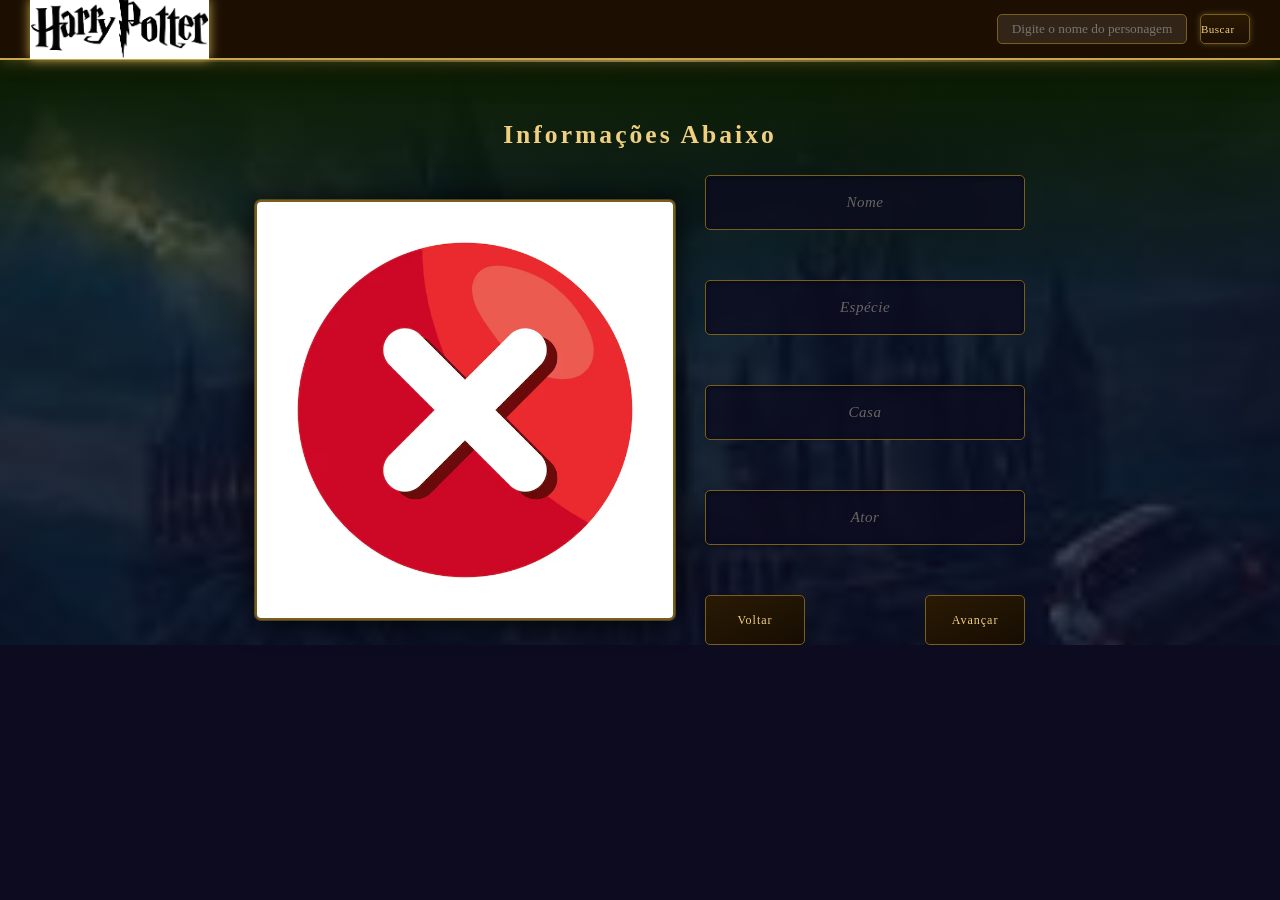
==== index.html @ e410b8ed "up na estilização da página" ====
<!doctype html>
<html lang="en">
  <head>
    <meta charset="UTF-8" />
    <meta name="viewport" content="width=device-width, initial-scale=1.0" />

    <link rel="stylesheet" href="style.css" />
    <title>Tags Semânticas</title>
  </head>
  <body>
    <header>
      <img src="img/download.png" alt="Logotipo" />
      <nav>
        <input
          id="quadroB"
          type="text"
          placeholder="Digite o nome do personagem"
          maxlength="20"
        />
        <button id="btnB">Buscar</button>
      </nav>
    </header>

    <main>
      <h2>Informações Abaixo</h2>
      <section>
        <img id="imagePersonagem" src="" alt="logotipo" />
        <article>
          <input id="quadro1" type="text" placeholder="Nome" readonly />
          <input id="quadro2" type="text" placeholder="Espécie" readonly />
          <input id="quadro3" type="text" placeholder="Casa" readonly />
          <input id="quadro4" type="text" placeholder="Ator" readonly />
          <div class="buttons">
            <button id="btnV">Voltar</button>
            <button id="btnA">Avançar</button>
          </div>
        </article>
      </section>
    </main>
    <script src="funcoes.js"></script>
  </body>
</html>
---- style.css ----
*,
*::before,
*::after {
  box-sizing: border-box;
  margin: 0;
  padding: 0;
}

@import url("https://fonts.googleapis.com/css2?family=MedievalSharp&family=Cinzel:wght@400;600;700&family=IM+Fell+English:ital@0;1&display=swap");

:root {
  --ouro: #c9a84c;
  --ouro-claro: #f0d080;
  --ouro-esucro: #7a5f1a;
  --escuro: #0d0b1f;
  --roxo: #1a0a2e;
  --marrom: #6b1a1a;
  --pergaminho: #f5e9c8;
  --pergaminho2: #e8d5a0;
  --brilho: rgba(201, 168, 76, 0.35);
  --sombra: rgba(0, 0, 0, 0.7);
}
body {
  background-color: var(--escuro);
  font-family: "IM Fell English", Georgia, serif;
  color: var(--pergaminho);
}

header {
  display: flex;
  justify-content: space-between;
  align-items: center;
  width: 100%;
  height: 60px;
  padding: 0 20px;
  background-color: #1c0f02;
  border-bottom: 2px solid var(--ouro);
  box-shadow:
    0 2px 16px var(--brilho),
    0 4px 32px var(--sombra);
  position: relative;
  z-index: 10;
}

header::after {
  content: "";
  position: absolute;
  bottom: -4px;
  left: 0;
  right: 0;
  height: 2px;
  background: linear-gradient(
    90deg,
    transparent,
    var(--ouro-claro),
    transparent
  );
  opacity: 0.5;
}

header img {
  display: flex;
  object-fit: cover;
  width: 179px;
  filter: drop-shadow(0 0 6px var(--ouro));
}

header nav {
  display: flex;
  align-items: center;
  height: 30px;
  gap: 8px;
}

header input {
  display: flex;
  text-align: center;
  border-radius: 5px;
  height: 30px;
  margin: 0 5px 0 0;
  background-color: rgba(245, 233, 200, 0.1);
  border: 1px solid var(--ouro-esucro);
  color: var(--pergaminho);
  font-family: "IM Fell English", serif;
  padding: 0 10px;
  transition:
    border-color 0.3s,
    box-shadow 0.3s;
}

header input:focus {
  outline: none;
  border-color: var(--ouro);
  box-shadow: 0 0 8px var(--brilho);
}

input.erro::placeholder {
  color: rgba(245, 233, 200, 0.45);
  font-style: italic;
}

input.erro::placeholder {
  color: #e05555;
}

header button {
  display: flex;
  flex-direction: column;
  justify-content: center;
  text-align: center;
  height: 30px;
  width: 50px;
  border-radius: 5px;
  cursor: pointer;
  background: linear-gradient(180deg, #2a1a04 0%, #1c0f02 100%);
  border: 1px solid var(--ouro-esucro);
  color: var(--ouro-claro);
  font-family: "Cinzel", serif;
  font-size: 11px;
  letter-spacing: 0.5px;
  transition:
    all 0,
    25s ease;
  box-shadow: 0 0 6px var(--brilho);
}

header button:hover {
  background: linear-gradient(180deg, #3d2608 0%, #2a1a04 100%);
  border-color: var(--ouro-claro);
  box-shadow:
    0 0 14px var(--brilho),
    0 0 4px var(--ouro);
  transform: translateY(-1px);
}

/* main */

main {
  display: flex;
  flex-direction: column;
  justify-content: space-between;
  width: 100%;
  height: 100%;
  background-image: url("img/tema.jpeg");
  background-size: cover;
  background-position: center top;
  background-attachment: fixed;
  position: relative;
}

main::before {
  content: "";
  position: absolute;
  inset: 0;
  background: linear-gradient(
    180deg,
    rgba(13, 31, 0.72) 0%,
    rgba(13, 11, 31, 0.55) 40%,
    rgba(13, 11, 31, 0.7) 100%
  );
  pointer-events: none;
  z-index: 0;
}

main > * {
  position: relative;
  z-index: 1;
}

main h2 {
  display: flex;
  justify-content: center;
  margin: 15px 0 0 0;
  margin: 110px 0 0 0;
  color: var(--ouro-claro);
  font-family: "Cinzel", serif;
  font-size: 1.6rem;
  font-weight: 600;
  letter-spacing: 3px;
  text-shadow: 0 0 18px var(--ouro) 0 2px 6px rgba(0, 0, 0, 0.9);
}

section {
  display: flex;
  flex-direction: row;
  justify-content: center;
  align-items: center;
  gap: 40px;
  margin-top: 30px;
}

section img {
  border: 2px solid var(--ouro-esucro);
  width: 600px;
  height: 600px;
  background-color: #050310;
  border-radius: 6px;
  box-shadow:
    0 0 0 1px rgba(201, 168, 76, 0.35),
    0 0 30px rgba(0, 0, 0, 0.9),
    inset 0 0 20px rgba(0, 0, 0, 0.5);
  transition:
    box-shadow 0.4s,
    border-color 0.4s;
}

section img:hover {
  border-color: var(--ouro);
  box-shadow:
    0 0 0 1px rgba(201, 168, 76, 0.4),
    0 0 40px rgba(201, 168, 76, 0.25),
    0 0 80px rgba(0, 0, 0, 0.9);
}

article {
  display: flex;
  flex-direction: column;
  justify-content: center;
  width: 400px;
  gap: 75px;
}

article input {
  border-radius: 5px;
  height: 62px;
  text-align: center;
  background-color: rgba(13, 11, 31, 0.75);
  border: 1px solid var(--ouro-esucro);
  color: var(--pergaminho);
  font-family: "IM Fell English", serif;
  font-size: 15px;
  letter-spacing: 0.5px;
  backdrop-filter: blur(4px);
  transition:
    border-color 0.3s,
    box-shadow 0.3s;
  box-shadow: inset 0 1px 4px rgba(0, 0, 0, 0.5);
}

article input:focus {
  outline: none;
  border-color: var(--ouro);
  box-shadow:
    inset 0 1px 4px rgba(0, 0, 0, 0.5),
    0 0 12px var(--brilho);
}

article input::placeholder {
  color: rgba(245, 233, 200, 0.4);
  font-style: italic;
}

article button {
  display: grid;
  align-items: center;
  border-radius: 5px;
  height: 50px;
  width: 100px;
  gap: 10px;
  cursor: pointer;
  background: linear-gradient(160deg, #2a1a04 0%, #160d02 100%);
  border: 1px solid var(--ouro-esucro);
  color: var(--ouro-claro);
  font-family: "Cinzel", serif;
  font-size: 12px;
  letter-spacing: 1px;
  transition: all 0.25s ease;
  box-shadow: 0 2px 8px rgba(0, 0, 0, 0.6) 0 0 6px rgba(201, 168, 76, 0.1);
}

article button:hover {
  background: linear-gradient(180deg, #3d2608 0%, #2a1a04 100%);
  border-color: var(--ouro-claro);
  color: #fff8dc;
  box-shadow:
    0 4px 16px rgba(0, 0, 0, 0.8),
    0 0 18px var(--brilho),
    0 0 4px var(--ouro);
  transform: translateY(-2px);
}

article button:active {
  transform: translateY(0px);
  box-shadow: 0 1px 4px rgba(0, 0, 0, 0.6);
}

.buttons {
  display: flex;
  flex-direction: row;
  justify-content: space-between;
  gap: 10px;
}

/* mobile */

@media (max-width: 768px) {
  header {
    padding: 0 10px;
    height: auto;
    min-height: 60px;
    flex-wrap: wrap;
    gap: 8px;
    padding: 8px 10px;
  }

  header img {
    width: 120px;
  }

  header nav {
    flex: 1;
    justify-content: flex-end;
    height: auto;
  }

  header input {
    width: 100%;
    max-width: 160px;
    font-size: 13px;
  }

  header button {
    width: 60px;
    font-size: 13px;
    justify-content: center;
  }

  main h2 {
    margin-top: 20px;
    font-size: 1.2rem;
  }

  section {
    flex-direction: column;
    gap: 20;
    margin-top: 20px;
    padding: 0 16px;
  }

  section img {
    width: 100%;
    max-width: 100%;
    height: 280px;
  }

  article {
    width: 100%;
    gap: 20px;
  }

  article input {
    height: 50px;
    font-size: 14px;
  }

  article button {
    height: 44px;
    width: 100%;
    font-size: 14px;
  }

  .buttons {
    gap: 12px;
  }
}

/* tablet */

@media (min-width: 769px) and (max-width: 1024px) {
  header {
    padding: 0 20px;
  }

  header img {
    width: 150px;
  }

  header input {
    max-width: 200px;
  }

  main h2 {
    margin-top: 40px;
    font-size: 1.4rem;
  }

  section {
    flex-direction: column;
    gap: 30px;
    margin-top: 25px;
    padding: 0 30px;
  }

  section img {
    width: 100%;
    max-width: 500px;
    gap: 400px;
  }

  article {
    width: 100%;
    max-width: 500px;
    gap: 40px;
  }

  article input {
    height: 55px;
    font-size: 15px;
  }

  article button {
    height: 46px;
    width: 120px;
    font-size: 15px;
  }
}

/* notebook */

@media (min-width: 1025px) and (max-width: 1440px) {
  header {
    padding: 0 30px;
  }

  main h2 {
    margin-top: 60px;
  }

  section {
    gap: 30px;
    margin-top: 25px;
  }

  section img {
    width: 420px;
    height: 420px;
  }

  article {
    width: 320px;
    gap: 50px;
  }

  article input {
    height: 55px;
  }
}
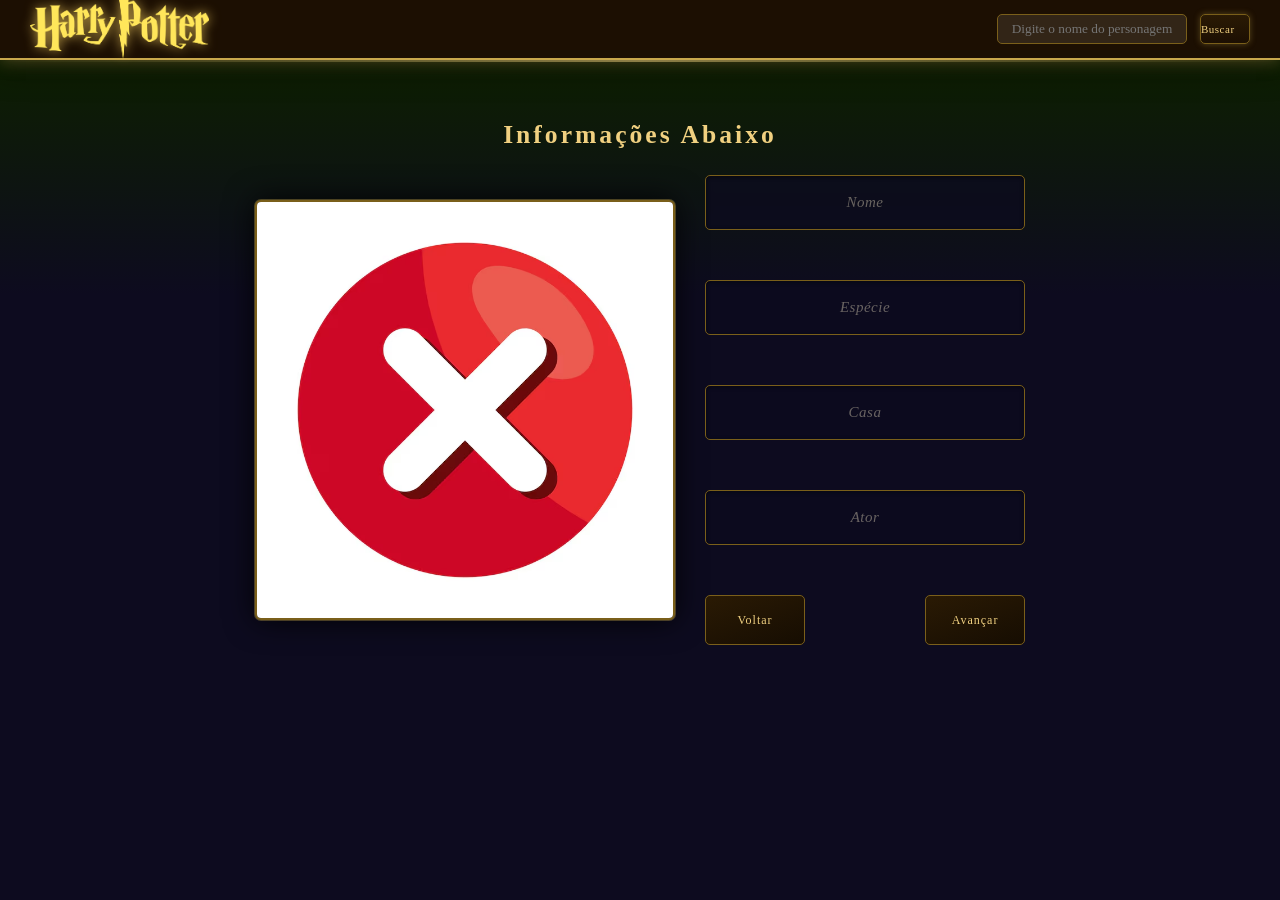
==== commit 50116c31: "Correção da localização do index" ====
--- a/index.html
+++ b/index.html
@@ -4,12 +4,12 @@
     <meta charset="UTF-8" />
     <meta name="viewport" content="width=device-width, initial-scale=1.0" />
 
-    <link rel="stylesheet" href="style.css" />
+    <link rel="stylesheet" href="../css/style.css" />
     <title>Tags Semânticas</title>
   </head>
   <body>
     <header>
-      <img src="img/download.png" alt="Logotipo" />
+      <img src="../img/harry-potter-logo.png" alt=" " />
       <nav>
         <input
           id="quadroB"
@@ -24,7 +24,7 @@
     <main>
       <h2>Informações Abaixo</h2>
       <section>
-        <img id="imagePersonagem" src="" alt="logotipo" />
+        <img id="imagePersonagem" src="" alt=" " />
         <article>
           <input id="quadro1" type="text" placeholder="Nome" readonly />
           <input id="quadro2" type="text" placeholder="Espécie" readonly />
@@ -37,6 +37,6 @@
         </article>
       </section>
     </main>
-    <script src="funcoes.js"></script>
+    <script src="../js/funcoes.js"></script>
   </body>
 </html>
--- a/css/style.css
+++ b/css/style.css
@@ -0,0 +1,446 @@
+*,
+*::before,
+*::after {
+  box-sizing: border-box;
+  margin: 0;
+  padding: 0;
+}
+
+@import url("https://fonts.googleapis.com/css2?family=MedievalSharp&family=Cinzel:wght@400;600;700&family=IM+Fell+English:ital@0;1&display=swap");
+
+:root {
+  --ouro: #c9a84c;
+  --ouro-claro: #f0d080;
+  --ouro-esucro: #7a5f1a;
+  --escuro: #0d0b1f;
+  --roxo: #1a0a2e;
+  --marrom: #6b1a1a;
+  --pergaminho: #f5e9c8;
+  --pergaminho2: #e8d5a0;
+  --brilho: rgba(201, 168, 76, 0.35);
+  --sombra: rgba(0, 0, 0, 0.7);
+}
+body {
+  background-color: var(--escuro);
+  font-family: "IM Fell English", Georgia, serif;
+  color: var(--pergaminho);
+}
+
+header {
+  display: flex;
+  justify-content: space-between;
+  align-items: center;
+  width: 100%;
+  height: 60px;
+  padding: 0 20px;
+  background-color: #1c0f02;
+  border-bottom: 2px solid var(--ouro);
+  box-shadow:
+    0 2px 16px var(--brilho),
+    0 4px 32px var(--sombra);
+  position: relative;
+  z-index: 10;
+}
+
+header::after {
+  content: "";
+  position: absolute;
+  bottom: -4px;
+  left: 0;
+  right: 0;
+  height: 2px;
+  background: linear-gradient(
+    90deg,
+    transparent,
+    var(--ouro-claro),
+    transparent
+  );
+  opacity: 0.5;
+}
+
+header img {
+  display: flex;
+  object-fit: cover;
+  width: 179px;
+  filter: drop-shadow(0 0 6px var(--ouro));
+}
+
+header nav {
+  display: flex;
+  align-items: center;
+  height: 30px;
+  gap: 8px;
+}
+
+header input {
+  display: flex;
+  text-align: center;
+  border-radius: 5px;
+  height: 30px;
+  margin: 0 5px 0 0;
+  background-color: rgba(245, 233, 200, 0.1);
+  border: 1px solid var(--ouro-esucro);
+  color: var(--pergaminho);
+  font-family: "IM Fell English", serif;
+  padding: 0 10px;
+  transition:
+    border-color 0.3s,
+    box-shadow 0.3s;
+}
+
+header input:focus {
+  outline: none;
+  border-color: var(--ouro);
+  box-shadow: 0 0 8px var(--brilho);
+}
+
+input.erro::placeholder {
+  color: rgba(245, 233, 200, 0.45);
+  font-style: italic;
+}
+
+input.erro::placeholder {
+  color: #e05555;
+}
+
+header button {
+  display: flex;
+  flex-direction: column;
+  justify-content: center;
+  text-align: center;
+  height: 30px;
+  width: 50px;
+  border-radius: 5px;
+  cursor: pointer;
+  background: linear-gradient(180deg, #2a1a04 0%, #1c0f02 100%);
+  border: 1px solid var(--ouro-esucro);
+  color: var(--ouro-claro);
+  font-family: "Cinzel", serif;
+  font-size: 11px;
+  letter-spacing: 0.5px;
+  transition:
+    all 0,
+    25s ease;
+  box-shadow: 0 0 6px var(--brilho);
+}
+
+header button:hover {
+  background: linear-gradient(180deg, #3d2608 0%, #2a1a04 100%);
+  border-color: var(--ouro-claro);
+  box-shadow:
+    0 0 14px var(--brilho),
+    0 0 4px var(--ouro);
+  transform: translateY(-1px);
+}
+
+/* main */
+
+main {
+  display: flex;
+  flex-direction: column;
+  justify-content: space-between;
+  width: 100%;
+  height: 100%;
+  background-size: cover;
+  background-position: center top;
+  background-attachment: fixed;
+  position: relative;
+}
+
+main::before {
+  content: "";
+  position: absolute;
+  inset: 0;
+  background: linear-gradient(
+    180deg,
+    rgba(13, 31, 0.72) 0%,
+    rgba(13, 11, 31, 0.55) 40%,
+    rgba(13, 11, 31, 0.7) 100%
+  );
+  pointer-events: none;
+  z-index: 0;
+}
+
+main > * {
+  position: relative;
+  z-index: 1;
+}
+
+main h2 {
+  display: flex;
+  justify-content: center;
+  margin: 15px 0 0 0;
+  margin: 110px 0 0 0;
+  color: var(--ouro-claro);
+  font-family: "Cinzel", serif;
+  font-size: 1.6rem;
+  font-weight: 600;
+  letter-spacing: 3px;
+  text-shadow: 0 0 18px var(--ouro) 0 2px 6px rgba(0, 0, 0, 0.9);
+}
+
+section {
+  display: flex;
+  flex-direction: row;
+  justify-content: center;
+  align-items: center;
+  gap: 40px;
+  margin-top: 30px;
+}
+
+section img {
+  border: 2px solid var(--ouro-esucro);
+  width: 600px;
+  height: 600px;
+  background-color: #050310;
+  border-radius: 6px;
+  box-shadow:
+    0 0 0 1px rgba(201, 168, 76, 0.35),
+    0 0 30px rgba(0, 0, 0, 0.9),
+    inset 0 0 20px rgba(0, 0, 0, 0.5);
+  transition:
+    box-shadow 0.4s,
+    border-color 0.4s;
+}
+
+section img:hover {
+  border-color: var(--ouro);
+  box-shadow:
+    0 0 0 1px rgba(201, 168, 76, 0.4),
+    0 0 40px rgba(201, 168, 76, 0.25),
+    0 0 80px rgba(0, 0, 0, 0.9);
+}
+
+article {
+  display: flex;
+  flex-direction: column;
+  justify-content: center;
+  width: 400px;
+  gap: 75px;
+}
+
+article input {
+  border-radius: 5px;
+  height: 62px;
+  text-align: center;
+  background-color: rgba(13, 11, 31, 0.75);
+  border: 1px solid var(--ouro-esucro);
+  color: var(--pergaminho);
+  font-family: "IM Fell English", serif;
+  font-size: 15px;
+  letter-spacing: 0.5px;
+  backdrop-filter: blur(4px);
+  transition:
+    border-color 0.3s,
+    box-shadow 0.3s;
+  box-shadow: inset 0 1px 4px rgba(0, 0, 0, 0.5);
+}
+
+article input:focus {
+  outline: none;
+  border-color: var(--ouro);
+  box-shadow:
+    inset 0 1px 4px rgba(0, 0, 0, 0.5),
+    0 0 12px var(--brilho);
+}
+
+article input::placeholder {
+  color: rgba(245, 233, 200, 0.4);
+  font-style: italic;
+}
+
+article button {
+  display: grid;
+  align-items: center;
+  border-radius: 5px;
+  height: 50px;
+  width: 100px;
+  gap: 10px;
+  cursor: pointer;
+  background: linear-gradient(160deg, #2a1a04 0%, #160d02 100%);
+  border: 1px solid var(--ouro-esucro);
+  color: var(--ouro-claro);
+  font-family: "Cinzel", serif;
+  font-size: 12px;
+  letter-spacing: 1px;
+  transition: all 0.25s ease;
+  box-shadow: 0 2px 8px rgba(0, 0, 0, 0.6) 0 0 6px rgba(201, 168, 76, 0.1);
+}
+
+article button:hover {
+  background: linear-gradient(180deg, #3d2608 0%, #2a1a04 100%);
+  border-color: var(--ouro-claro);
+  color: #fff8dc;
+  box-shadow:
+    0 4px 16px rgba(0, 0, 0, 0.8),
+    0 0 18px var(--brilho),
+    0 0 4px var(--ouro);
+  transform: translateY(-2px);
+}
+
+article button:active {
+  transform: translateY(0px);
+  box-shadow: 0 1px 4px rgba(0, 0, 0, 0.6);
+}
+
+.buttons {
+  display: flex;
+  flex-direction: row;
+  justify-content: space-between;
+  gap: 10px;
+}
+
+/* mobile */
+
+@media (max-width: 768px) {
+  header {
+    padding: 0 10px;
+    height: auto;
+    min-height: 60px;
+    flex-wrap: wrap;
+    gap: 8px;
+    padding: 8px 10px;
+  }
+
+  header img {
+    width: 120px;
+  }
+
+  header nav {
+    flex: 1;
+    justify-content: flex-end;
+    height: auto;
+  }
+
+  header input {
+    width: 100%;
+    max-width: 160px;
+    font-size: 13px;
+  }
+
+  header button {
+    width: 60px;
+    font-size: 13px;
+    justify-content: center;
+  }
+
+  main h2 {
+    margin-top: 20px;
+    font-size: 1.2rem;
+  }
+
+  section {
+    flex-direction: column;
+    gap: 20;
+    margin-top: 20px;
+    padding: 0 16px;
+  }
+
+  section img {
+    width: 100%;
+    max-width: 100%;
+    height: 280px;
+  }
+
+  article {
+    width: 100%;
+    gap: 20px;
+  }
+
+  article input {
+    height: 50px;
+    font-size: 14px;
+  }
+
+  article button {
+    height: 44px;
+    width: 100%;
+    font-size: 14px;
+  }
+
+  .buttons {
+    gap: 12px;
+  }
+}
+
+/* tablet */
+
+@media (min-width: 769px) and (max-width: 1024px) {
+  header {
+    padding: 0 20px;
+  }
+
+  header img {
+    width: 150px;
+  }
+
+  header input {
+    max-width: 200px;
+  }
+
+  main h2 {
+    margin-top: 40px;
+    font-size: 1.4rem;
+  }
+
+  section {
+    flex-direction: column;
+    gap: 30px;
+    margin-top: 25px;
+    padding: 0 30px;
+  }
+
+  section img {
+    width: 100%;
+    max-width: 500px;
+    gap: 400px;
+  }
+
+  article {
+    width: 100%;
+    max-width: 500px;
+    gap: 40px;
+  }
+
+  article input {
+    height: 55px;
+    font-size: 15px;
+  }
+
+  article button {
+    height: 46px;
+    width: 120px;
+    font-size: 15px;
+  }
+}
+
+/* notebook */
+
+@media (min-width: 1025px) and (max-width: 1440px) {
+  header {
+    padding: 0 30px;
+  }
+
+  main h2 {
+    margin-top: 60px;
+  }
+
+  section {
+    gap: 30px;
+    margin-top: 25px;
+  }
+
+  section img {
+    width: 420px;
+    height: 420px;
+  }
+
+  article {
+    width: 320px;
+    gap: 50px;
+  }
+
+  article input {
+    height: 55px;
+  }
+}
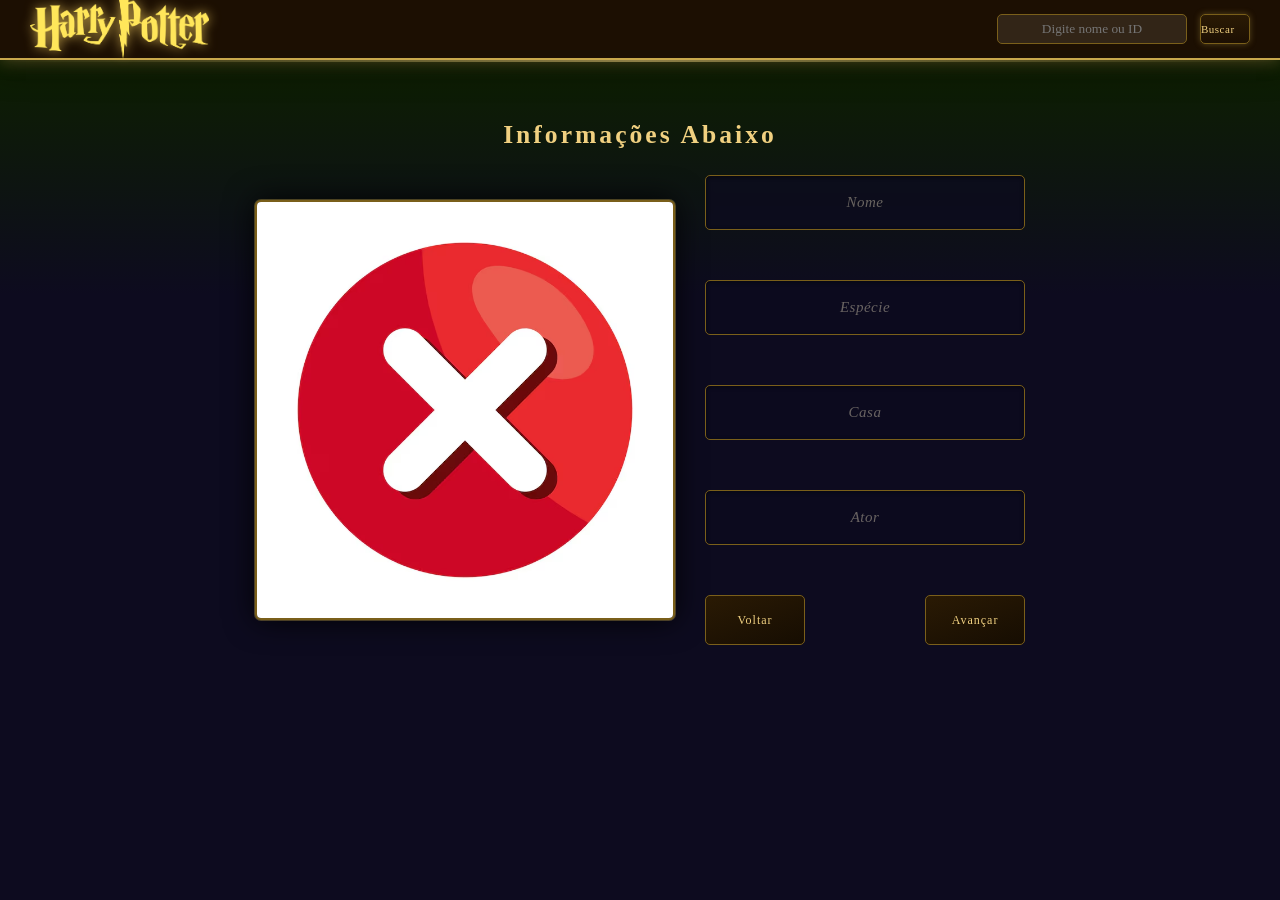
==== commit f478b8fa: "Reorganizando arquivos" ====
--- a/index.html
+++ b/index.html
@@ -5,18 +5,13 @@
     <meta name="viewport" content="width=device-width, initial-scale=1.0" />
 
     <link rel="stylesheet" href="../css/style.css" />
-    <title>Tags Semânticas</title>
+    <title>API Harry Potter</title>
   </head>
   <body>
     <header>
-      <img src="../img/harry-potter-logo.png" alt=" " />
+      <img src="./img/harry-potter-logo.png" alt=" " />
       <nav>
-        <input
-          id="quadroB"
-          type="text"
-          placeholder="Digite o nome do personagem"
-          maxlength="20"
-        />
+        <input id="quadroB" type="text" placeholder="Digite nome ou ID" />
         <button id="btnB">Buscar</button>
       </nav>
     </header>
@@ -37,6 +32,6 @@
         </article>
       </section>
     </main>
-    <script src="../js/funcoes.js"></script>
+    <script src="./funcoes.js"></script>
   </body>
 </html>
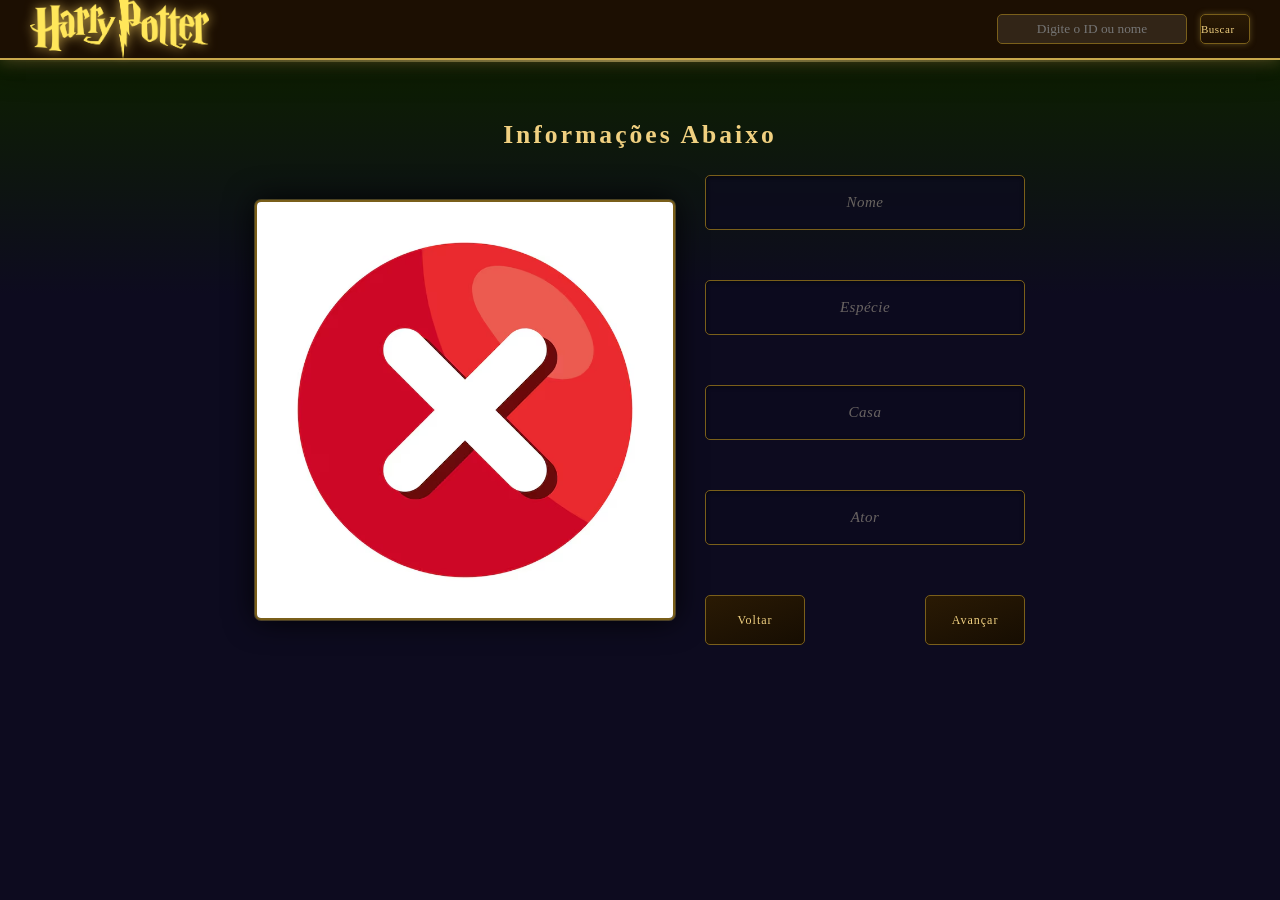
==== commit 69ee364d: "função de id no campo de pesquisa e inicio de seleção ja com o personagem" ====
--- a/index.html
+++ b/index.html
@@ -3,19 +3,17 @@
   <head>
     <meta charset="UTF-8" />
     <meta name="viewport" content="width=device-width, initial-scale=1.0" />
-
-    <link rel="stylesheet" href="../css/style.css" />
+    <link rel="stylesheet" href="./css/style.css" />
     <title>API Harry Potter</title>
   </head>
   <body>
     <header>
       <img src="./img/harry-potter-logo.png" alt=" " />
       <nav>
-        <input id="quadroB" type="text" placeholder="Digite nome ou ID" />
+        <input id="quadroB" type="text" placeholder="Digite o ID ou nome" />
         <button id="btnB">Buscar</button>
       </nav>
     </header>
-
     <main>
       <h2>Informações Abaixo</h2>
       <section>
@@ -32,6 +30,6 @@
         </article>
       </section>
     </main>
-    <script src="./funcoes.js"></script>
+    <script src="./js/funcoes.js"></script>
   </body>
 </html>
